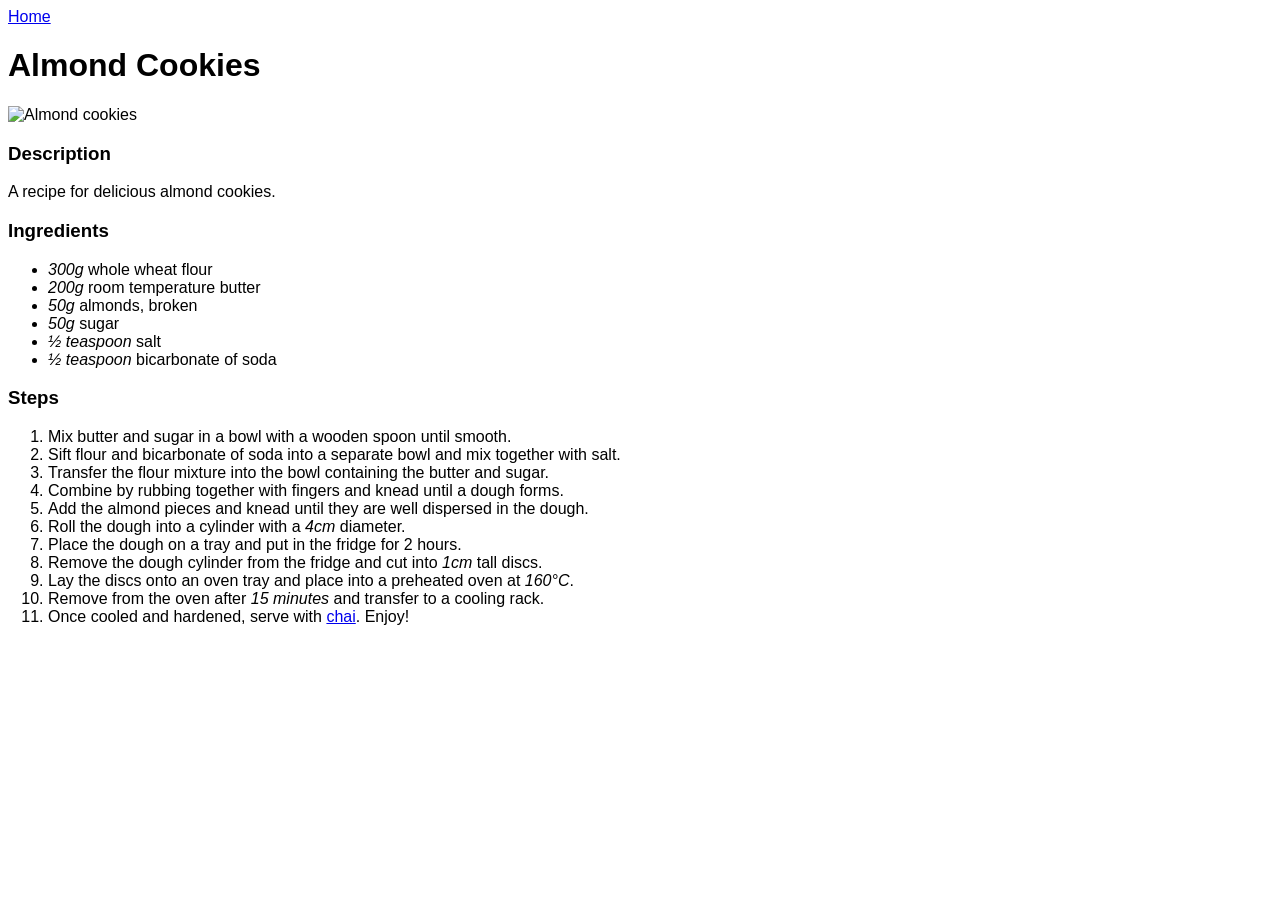
==== recipes/almond-cookies.html @ 5a9c2ecc "Create stylesheet and link to all pages Font set within stylesheet" ====
<!DOCTYPE html>
<html lang="en">
<head>
    <meta charset="UTF-8">
    <meta name="viewport" content="width=device-width, initial-scale=1.0">
    <title>Almond Cookies</title>
    <link rel="stylesheet" href="../styles.css">
</head>
<body>
    <a href="../index.html">Home</a>
    <h1>Almond Cookies</h1>
    <img src="../images/almond-cookies.jpg" alt="Almond cookies" width="300"/>
    
    <h3>Description</h3>
    <p>A recipe for delicious almond cookies.</p>

    <h3>Ingredients</h3>
    <ul>
        <li><em>300g</em> whole wheat flour</li>
        <li><em>200g</em> room temperature butter</li>
        <li><em>50g</em> almonds, broken</li>
        <li><em>50g</em> sugar</li>
        <li><em>&frac12; teaspoon</em> salt</li>
        <li><em>&frac12; teaspoon</em> bicarbonate of soda</li>
    </ul>

    <h3>Steps</h3>
    <ol>
        <li>Mix butter and sugar in a bowl with a wooden spoon until
            smooth.</li>
        <li>Sift flour and bicarbonate of soda into a separate bowl and mix
            together with salt.</li>
        <li>Transfer the flour mixture into the bowl containing the butter and 
            sugar.</li>
        <li>Combine by rubbing together with fingers and knead until a dough
            forms.</li>
        <li>Add the almond pieces and knead until they are well dispersed in
            the dough.</li>
        <li>Roll the dough into a cylinder with a <em>4cm</em> diameter.</li>
        <li>Place the dough on a tray and put in the fridge for 2 hours.</li>
        <li>Remove the dough cylinder from the fridge and cut into <em>1cm</em>
             tall discs.</li>
        <li>Lay the discs onto an oven tray and place into a preheated oven at 
            <em>160&deg;C</em>.</li>
        <li>Remove from the oven after <em>15 minutes</em> and transfer to a
            cooling rack.</li>
        <li>Once cooled and hardened, serve with <a href="./chai.html">chai</a>.
            Enjoy!</li>
    </ol>

</body>
</html>
---- styles.css ----
body {
    font-family:'Gill Sans', 'Gill Sans MT', Calibri, 'Trebuchet MS', sans-serif;
}
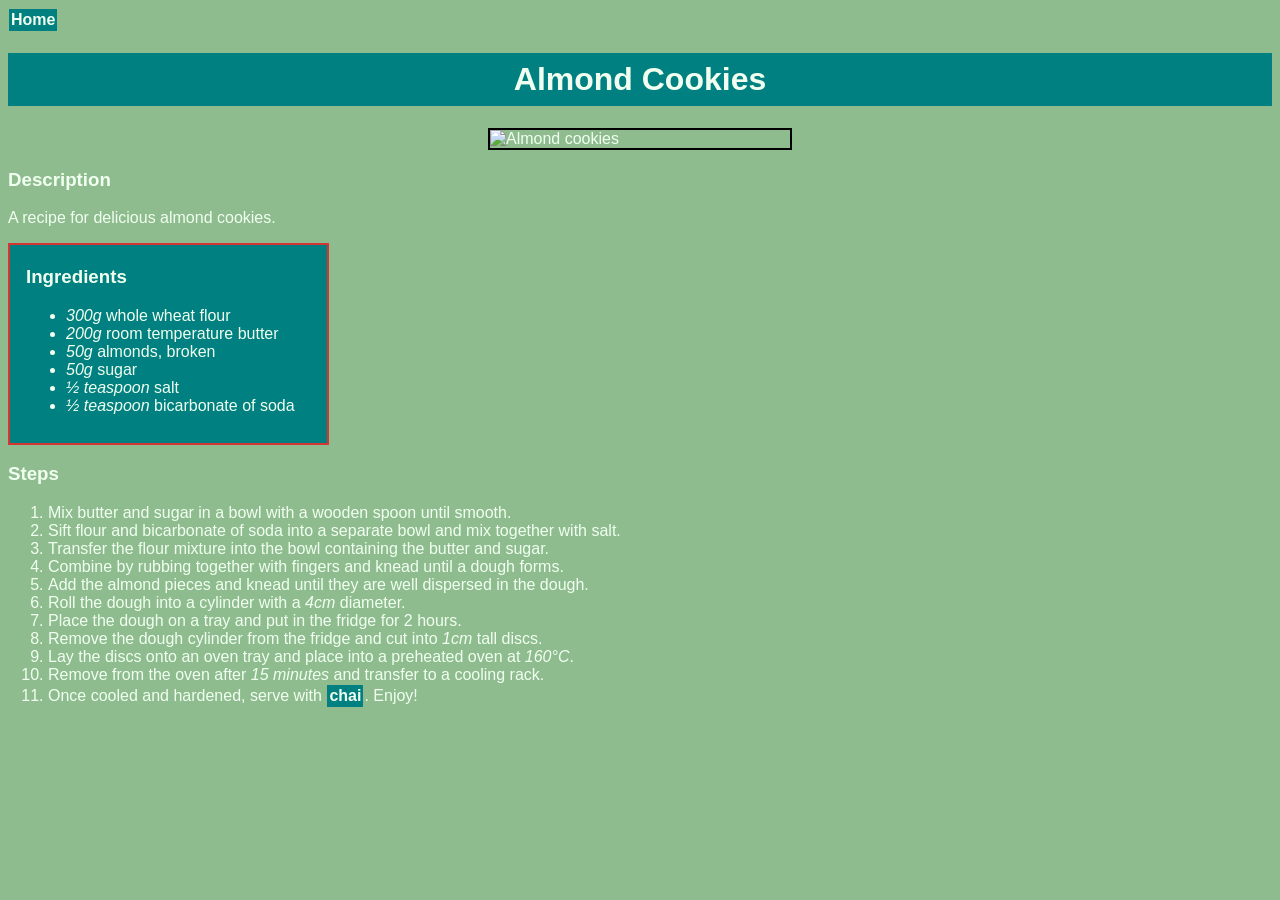
==== commit 56673862: "Add simple stylings with type and class selectors" ====
--- a/recipes/almond-cookies.html
+++ b/recipes/almond-cookies.html
@@ -14,15 +14,17 @@
     <h3>Description</h3>
     <p>A recipe for delicious almond cookies.</p>
 
-    <h3>Ingredients</h3>
-    <ul>
-        <li><em>300g</em> whole wheat flour</li>
-        <li><em>200g</em> room temperature butter</li>
-        <li><em>50g</em> almonds, broken</li>
-        <li><em>50g</em> sugar</li>
-        <li><em>&frac12; teaspoon</em> salt</li>
-        <li><em>&frac12; teaspoon</em> bicarbonate of soda</li>
-    </ul>
+    <div class="ingredients-box">
+        <h3>Ingredients</h3>
+        <ul>
+            <li><em>300g</em> whole wheat flour</li>
+            <li><em>200g</em> room temperature butter</li>
+            <li><em>50g</em> almonds, broken</li>
+            <li><em>50g</em> sugar</li>
+            <li><em>&frac12; teaspoon</em> salt</li>
+            <li><em>&frac12; teaspoon</em> bicarbonate of soda</li>
+        </ul>
+    </div>
 
     <h3>Steps</h3>
     <ol>
--- a/styles.css
+++ b/styles.css
@@ -1,3 +1,47 @@
 body {
     font-family:'Gill Sans', 'Gill Sans MT', Calibri, 'Trebuchet MS', sans-serif;
+    background-color: darkseagreen;
+    color: honeydew;
+}
+
+h1 {
+    text-align: center;
+    background-color:teal;
+    padding: 8px;
+}
+
+img {
+    display: block;
+    margin: 0 auto;
+    border: 2px solid black;
+}
+
+/* ul, ol, p {
+    background-color:darkkhaki;
+} */
+
+
+a {
+    display: inline-block;
+    color: honeydew;
+    font-weight: bold;
+    text-decoration: none;
+    background-color: teal;
+    padding: 2px;
+    margin: 1px;
+    /* border: 1px dashed black; */
+}
+
+a:hover {
+    color: yellow;
+    background-color: blue;
+}
+
+.ingredients-box {
+    /* display: block; */
+    background-color: teal;
+    padding: 2px 32px 12px 16px;
+    /* margin-right: auto; */
+    width: fit-content;
+    border: 2px solid rgb(215, 52, 52);
 }
